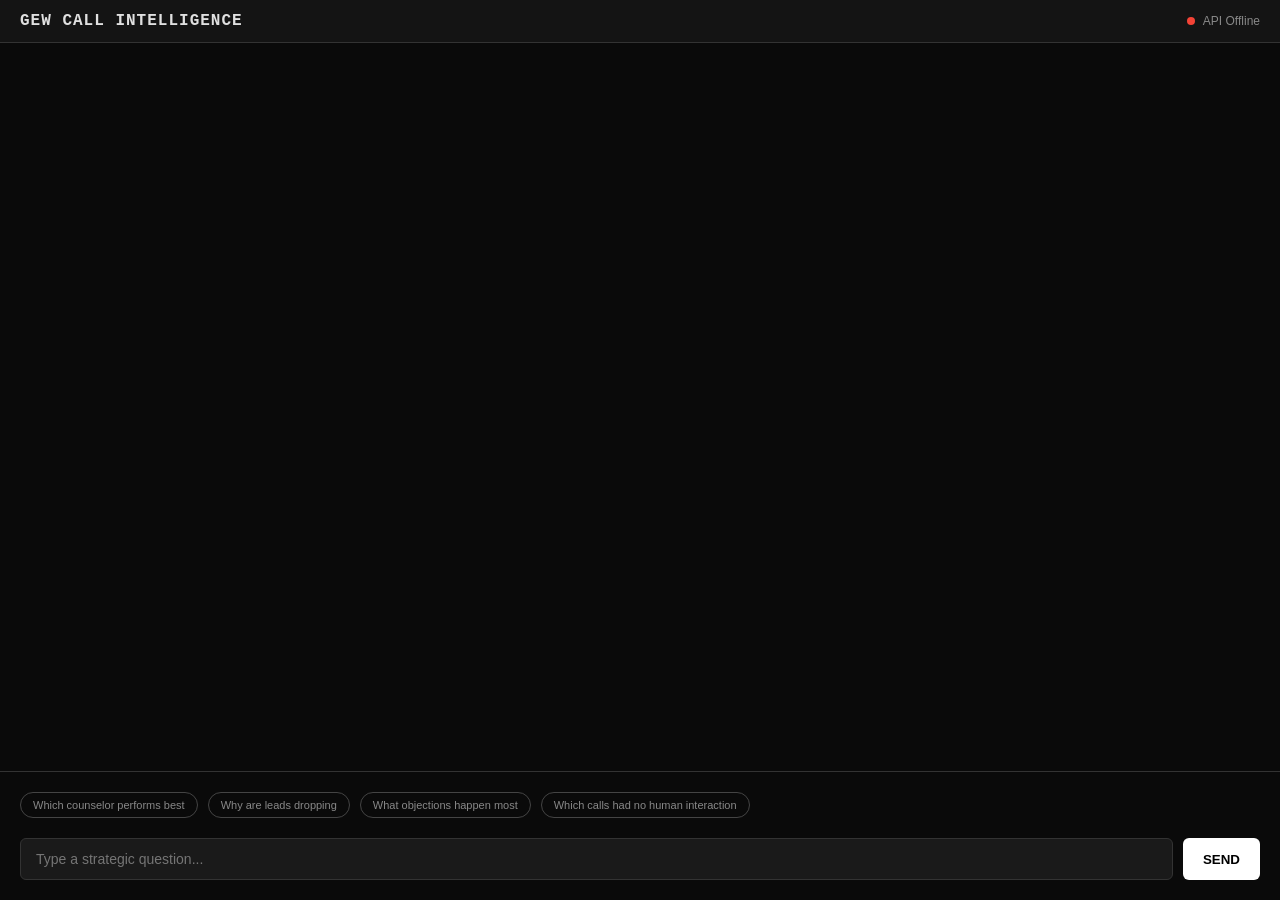
==== frontend/index.html @ 76cd1bd2 "done with phases" ====
<!DOCTYPE html>
<html lang="en">
<head>
    <meta charset="UTF-8">
    <meta name="viewport" content="width=device-width, initial-scale=1.0">
    <title>GEW Call Intelligence</title>
    <style>
        :root {
            --bg-color: #0a0a0a;
            --header-bg: #141414;
            --bubble-user: #1a1a1a;
            --bubble-ai: #111111;
            --text-main: #e0e0e0;
            --text-muted: #888888;
            --accent-amber: #ffb300;
            --accent-green: #4caf50;
            --accent-red: #f44336;
            --border-color: #333333;
        }

        * {
            box-sizing: border-box;
            margin: 0;
            padding: 0;
        }

        body {
            background-color: var(--bg-color);
            color: var(--text-main);
            font-family: -apple-system, BlinkMacSystemFont, "Segoe UI", Roboto, Helvetica, Arial, sans-serif;
            height: 100vh;
            display: flex;
            flex-direction: column;
            overflow: hidden;
        }

        /* Header */
        header {
            background-color: var(--header-bg);
            padding: 12px 20px;
            display: flex;
            justify-content: space-between;
            align-items: center;
            border-bottom: 1px solid var(--border-color);
            z-index: 10;
        }

        .logo {
            font-weight: bold;
            letter-spacing: 1px;
            font-family: 'Courier New', Courier, monospace;
        }

        .status {
            display: flex;
            align-items: center;
            font-size: 12px;
            color: var(--text-muted);
        }

        .status-dot {
            width: 8px;
            height: 8px;
            border-radius: 50%;
            margin-right: 8px;
            background-color: var(--text-muted);
        }

        .status-dot.online { background-color: var(--accent-green); }
        .status-dot.offline { background-color: var(--accent-red); }

        /* Chat Area */
        #chat-area {
            flex: 1;
            overflow-y: auto;
            padding: 20px;
            display: flex;
            flex-direction: column;
            gap: 20px;
            scrollbar-width: thin;
            scrollbar-color: var(--border-color) transparent;
        }

        #chat-area::-webkit-scrollbar {
            width: 6px;
        }

        #chat-area::-webkit-scrollbar-thumb {
            background-color: var(--border-color);
            border-radius: 3px;
        }

        /* Message Bubbles */
        .message {
            max-width: 85%;
            padding: 15px;
            border-radius: 8px;
            line-height: 1.5;
            position: relative;
        }

        .message-user {
            align-self: flex-end;
            background-color: transparent;
            border: 1px solid var(--border-color);
            color: var(--text-main);
        }

        .message-ai {
            align-self: flex-start;
            background-color: var(--bubble-ai);
            border: 1px solid var(--border-color);
            font-family: 'Courier New', Courier, monospace;
            width: 100%;
        }

        .answer-text {
            margin-bottom: 12px;
            white-space: pre-wrap;
        }

        .intent-badge {
            display: inline-block;
            margin-bottom: 10px;
            padding: 4px 8px;
            border: 1px solid #444;
            border-radius: 999px;
            font-size: 10px;
            color: var(--text-muted);
            text-transform: uppercase;
            letter-spacing: 0.08em;
        }

        .insight-headline {
            margin-bottom: 10px;
            font-size: 16px;
            font-weight: 600;
            color: #ffffff;
        }

        .calls-referenced-container {
            display: flex;
            flex-wrap: wrap;
            gap: 6px;
            margin-top: 12px;
        }

        .follow-ups-container {
            margin-top: 16px;
            padding-top: 12px;
            border-top: 1px solid #222;
        }

        .follow-up-label {
            margin-bottom: 10px;
            font-size: 11px;
            color: var(--text-muted);
            text-transform: uppercase;
        }

        .follow-up-chips {
            display: flex;
            flex-wrap: wrap;
            gap: 8px;
        }

        .follow-up-chip {
            background-color: transparent;
            border: 1px solid #444;
            color: var(--text-main);
            padding: 6px 10px;
            border-radius: 20px;
            font-size: 11px;
            cursor: pointer;
        }

        .follow-up-chip:hover {
            border-color: #777;
            background-color: #1a1a1a;
        }

        /* Confidence Bar */
        .confidence-container {
            margin-bottom: 10px;
        }

        .confidence-label {
            font-size: 10px;
            color: var(--text-muted);
            margin-bottom: 4px;
            text-transform: uppercase;
        }

        .confidence-bar-bg {
            height: 3px;
            background-color: #222;
            width: 100px;
            border-radius: 2px;
        }

        .confidence-bar-fill {
            height: 100%;
            border-radius: 2px;
            transition: width 0.5s ease-out;
        }

        /* Evidence Section */
        .evidence-header {
            margin-top: 15px;
            border-top: 1px solid #222;
            padding-top: 10px;
            display: flex;
            justify-content: space-between;
            align-items: center;
        }

        .subtitle {
            font-size: 11px;
            color: var(--text-muted);
        }

        .view-sources-btn {
            background: transparent;
            border: 1px solid #444;
            color: #ccc;
            padding: 4px 8px;
            font-size: 10px;
            cursor: pointer;
            border-radius: 4px;
            transition: all 0.2s;
        }

        .view-sources-btn:hover {
            border-color: #666;
            color: white;
        }

        .evidence-list {
            display: none;
            margin-top: 10px;
            gap: 8px;
            flex-direction: column;
        }

        .evidence-list.active {
            display: flex;
        }

        .evidence-item {
            padding: 8px;
            background-color: #151515;
            border-radius: 4px;
            border-left: 2px solid var(--accent-amber);
        }

        .evidence-meta {
            display: flex;
            align-items: center;
            gap: 8px;
            margin-bottom: 4px;
        }

        .call-id-badge {
            font-size: 9px;
            color: var(--accent-amber);
            background: rgba(255, 179, 0, 0.1);
            padding: 1px 4px;
            border-radius: 3px;
            text-transform: uppercase;
        }

        .evidence-timestamp {
            font-size: 9px;
            color: var(--text-muted);
        }

        .evidence-quote {
            font-size: 11px;
            font-style: italic;
            color: #bbbbbb;
            display: -webkit-box;
            -webkit-line-clamp: 2;
            -webkit-box-orient: vertical;
            overflow: hidden;
            line-height: 1.4;
        }

        /* Loading Dots */
        .loading-dots {
            display: flex;
            gap: 4px;
            align-items: center;
            padding: 10px;
        }

        .dot {
            width: 6px;
            height: 6px;
            background-color: var(--text-muted);
            border-radius: 50%;
            animation: bounce 1.4s infinite ease-in-out both;
        }

        .dot:nth-child(1) { animation-delay: -0.32s; }
        .dot:nth-child(2) { animation-delay: -0.16s; }

        @keyframes bounce {
            0%, 80%, 100% { transform: scale(0); }
            40% { transform: scale(1.0); }
        }

        /* Input Area */
        .bottom-container {
            padding: 20px;
            border-top: 1px solid var(--border-color);
            background-color: var(--bg-color);
        }

        .chips-container {
            display: flex;
            gap: 10px;
            margin-bottom: 15px;
            overflow-x: auto;
            padding-bottom: 5px;
        }

        .chip {
            background-color: transparent;
            border: 1px solid #444;
            color: var(--text-muted);
            padding: 6px 12px;
            border-radius: 20px;
            font-size: 11px;
            white-space: nowrap;
            cursor: pointer;
            transition: all 0.2s;
        }

        .chip:hover {
            border-color: #777;
            color: white;
            background-color: #1a1a1a;
        }

        .input-wrapper {
            display: flex;
            gap: 10px;
        }

        input[type="text"] {
            flex: 1;
            background-color: #1a1a1a;
            border: 1px solid var(--border-color);
            color: white;
            padding: 12px 15px;
            border-radius: 6px;
            font-family: sans-serif;
            font-size: 14px;
        }

        input[type="text"]:focus {
            outline: none;
            border-color: #555;
        }

        button#send-btn {
            background-color: white;
            color: black;
            border: none;
            padding: 0 20px;
            border-radius: 6px;
            font-weight: bold;
            cursor: pointer;
            transition: opacity 0.2s;
        }

        button#send-btn:hover {
            opacity: 0.9;
        }

        button#send-btn:disabled {
            opacity: 0.5;
            cursor: not-allowed;
        }
    </style>
</head>
<body>
    <header>
        <div class="logo">GEW CALL INTELLIGENCE</div>
        <div class="status">
            <div id="status-dot" class="status-dot"></div>
            <span id="status-text">Checking API...</span>
        </div>
    </header>

    <main id="chat-area"></main>

    <div class="bottom-container">
        <div class="chips-container">
            <button class="chip" onclick="sendQuickQuery('Which counselor performs best')">Which counselor performs best</button>
            <button class="chip" onclick="sendQuickQuery('Why are leads dropping')">Why are leads dropping</button>
            <button class="chip" onclick="sendQuickQuery('What objections happen most')">What objections happen most</button>
            <button class="chip" onclick="sendQuickQuery('Which calls had no human interaction')">Which calls had no human interaction</button>
        </div>
        <div class="input-wrapper">
            <input type="text" id="user-input" placeholder="Type a strategic question..." autocomplete="off">
            <button id="send-btn">SEND</button>
        </div>
    </div>

    <script>
        const chatArea = document.getElementById('chat-area');
        const userInput = document.getElementById('user-input');
        const sendBtn = document.getElementById('send-btn');
        const statusDot = document.getElementById('status-dot');
        const statusText = document.getElementById('status-text');

        const API_URL = 'http://localhost:8000';

        // Check Health
        async function checkHealth() {
            try {
                const res = await fetch(`${API_URL}/health`);
                if (res.ok) {
                    statusDot.classList.add('online');
                    statusText.innerText = 'API Connected';
                } else {
                    throw new Error();
                }
            } catch (e) {
                statusDot.classList.add('offline');
                statusText.innerText = 'API Offline';
            }
        }

        checkHealth();

        // Send Message
        async function sendMessage() {
            const question = userInput.value.trim();
            if (!question) return;

            // Clear input and disable
            userInput.value = '';
            userInput.disabled = true;
            sendBtn.disabled = true;

            // Add User Message
            addMessage(question, 'user');

            // Add Loading
            const loadingId = addLoading();
            scrollToBottom();

            try {
                const response = await fetch(`${API_URL}/ask`, {
                    method: 'POST',
                    headers: { 'Content-Type': 'application/json' },
                    body: JSON.stringify({ question })
                });

                const data = await response.json();
                removeLoading(loadingId);

                if (response.ok) {
                    addAnswerMessage(data);
                } else {
                    addMessage(`Error: ${data.detail || 'Internal Server Error'}`, 'ai');
                }
            } catch (e) {
                removeLoading(loadingId);
                addMessage(`Connection failed: Could not reach API at ${API_URL}`, 'ai');
            } finally {
                userInput.disabled = false;
                sendBtn.disabled = false;
                userInput.focus();
                scrollToBottom();
            }
        }

        function addMessage(text, type) {
            const div = document.createElement('div');
            div.className = `message message-${type}`;
            div.innerText = text;
            chatArea.appendChild(div);
            return div;
        }

        function addLoading() {
            const div = document.createElement('div');
            div.className = 'loading-dots';
            div.innerHTML = '<div class="dot"></div><div class="dot"></div><div class="dot"></div>';
            div.id = 'loading-' + Date.now();
            chatArea.appendChild(div);
            return div.id;
        }

        function removeLoading(id) {
            const el = document.getElementById(id);
            if (el) el.remove();
        }

        function addAnswerMessage(data) {
            const div = document.createElement('div');
            div.className = 'message message-ai';
            
            const confidence = data.confidence || 0;
            let confText = 'Low confidence';
            let confColor = 'var(--accent-red)';
            
            if (confidence > 0.7) {
                confText = 'High confidence';
                confColor = 'var(--accent-green)';
            } else if (confidence > 0.4) {
                confText = 'Moderate confidence';
                confColor = 'var(--accent-amber)';
            }

            const intent = data.intent || 'casual';
            const intentDisplay = intent.replace('_', ' ');
            const answer = (data.answer || 'No answer generated.').trim();
            const insight = (data.insight || '').trim();
            const isGeminiUnavailable = /gemini client not initialized/i.test(answer);
            const displayHeadline = insight && insight.toLowerCase() !== answer.toLowerCase()
                ? insight
                : 'Intelligence Insight';
            const displayAnswer = isGeminiUnavailable
                ? 'The backend is running, but the Gemini client was not initialized. Restart the API after loading your .env so the key is available at startup.'
                : answer;

            let html = `
                <div class="intent-badge intent-${intent}">${intentDisplay}</div>
                <div class="insight-headline">${displayHeadline}</div>
                <div class="answer-text">${displayAnswer}</div>
                <div class="confidence-label" style="color: ${confColor}">
                    ● ${confText} (${Math.round(confidence * 100)}%)
                </div>
            `;

            // Calls Referenced
            if (data.calls_referenced && data.calls_referenced.length > 0) {
                html += '<div class="calls-referenced-container">';
                data.calls_referenced.forEach(id => {
                    html += `<span class="call-id-badge">${id}</span>`;
                });
                html += '</div>';
            }

            // Follow-up suggestions
            if (data.follow_up_suggestions && data.follow_up_suggestions.length > 0) {
                html += `
                    <div class="follow-ups-container">
                        <div class="follow-up-label">Ask next →</div>
                        <div class="follow-up-chips">
                            ${data.follow_up_suggestions.map(s => `
                                <button class="follow-up-chip" onclick="sendQuickQuery('${s.replace(/'/g, "\\'")}')">${s}</button>
                            `).join('')}
                        </div>
                    </div>
                `;
            }

            div.innerHTML = html;
            chatArea.appendChild(div);
        }

        function scrollToBottom() {
            chatArea.scrollTop = chatArea.scrollHeight;
        }

        function sendQuickQuery(text) {
            userInput.value = text;
            sendMessage();
        }

        // Listeners
        sendBtn.addEventListener('click', sendMessage);
        userInput.addEventListener('keypress', (e) => {
            if (e.key === 'Enter') sendMessage();
        });
    </script>
</body>
</html>
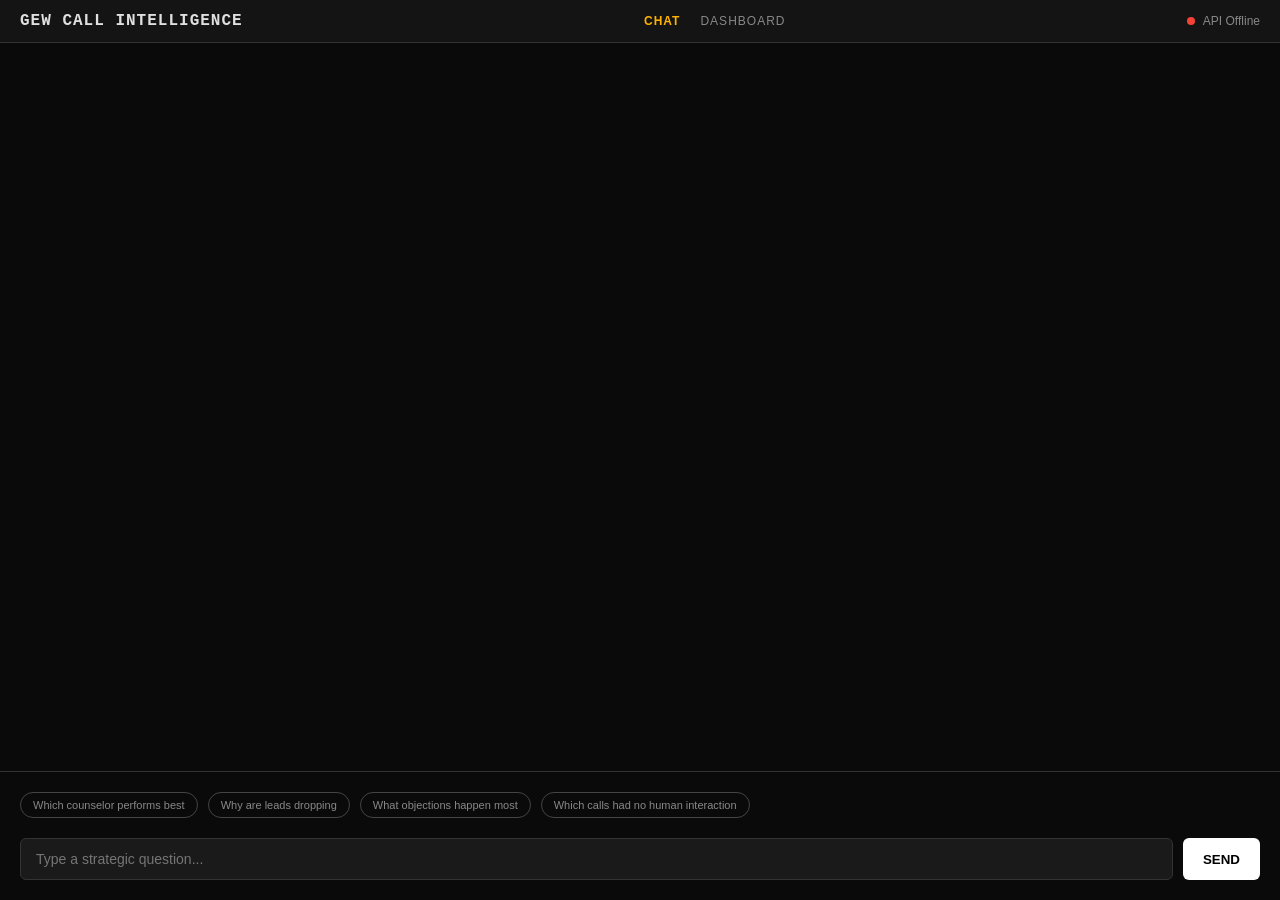
==== commit 16f5799b: "frontend done" ====
--- a/frontend/index.html
+++ b/frontend/index.html
@@ -51,6 +51,30 @@
             font-family: 'Courier New', Courier, monospace;
         }
 
+        .nav-links {
+            display: flex;
+            gap: 20px;
+            align-items: center;
+        }
+
+        .nav-link {
+            color: var(--text-muted);
+            text-decoration: none;
+            font-size: 12px;
+            text-transform: uppercase;
+            letter-spacing: 1px;
+            transition: color 0.2s;
+        }
+
+        .nav-link:hover {
+            color: var(--text-main);
+        }
+
+        .nav-link.active {
+            color: var(--accent-amber);
+            font-weight: bold;
+        }
+
         .status {
             display: flex;
             align-items: center;
@@ -387,6 +411,10 @@
 <body>
     <header>
         <div class="logo">GEW CALL INTELLIGENCE</div>
+        <nav class="nav-links">
+            <a href="index.html" class="nav-link active">Chat</a>
+            <a href="dashboard.html" class="nav-link">Dashboard</a>
+        </nav>
         <div class="status">
             <div id="status-dot" class="status-dot"></div>
             <span id="status-text">Checking API...</span>
